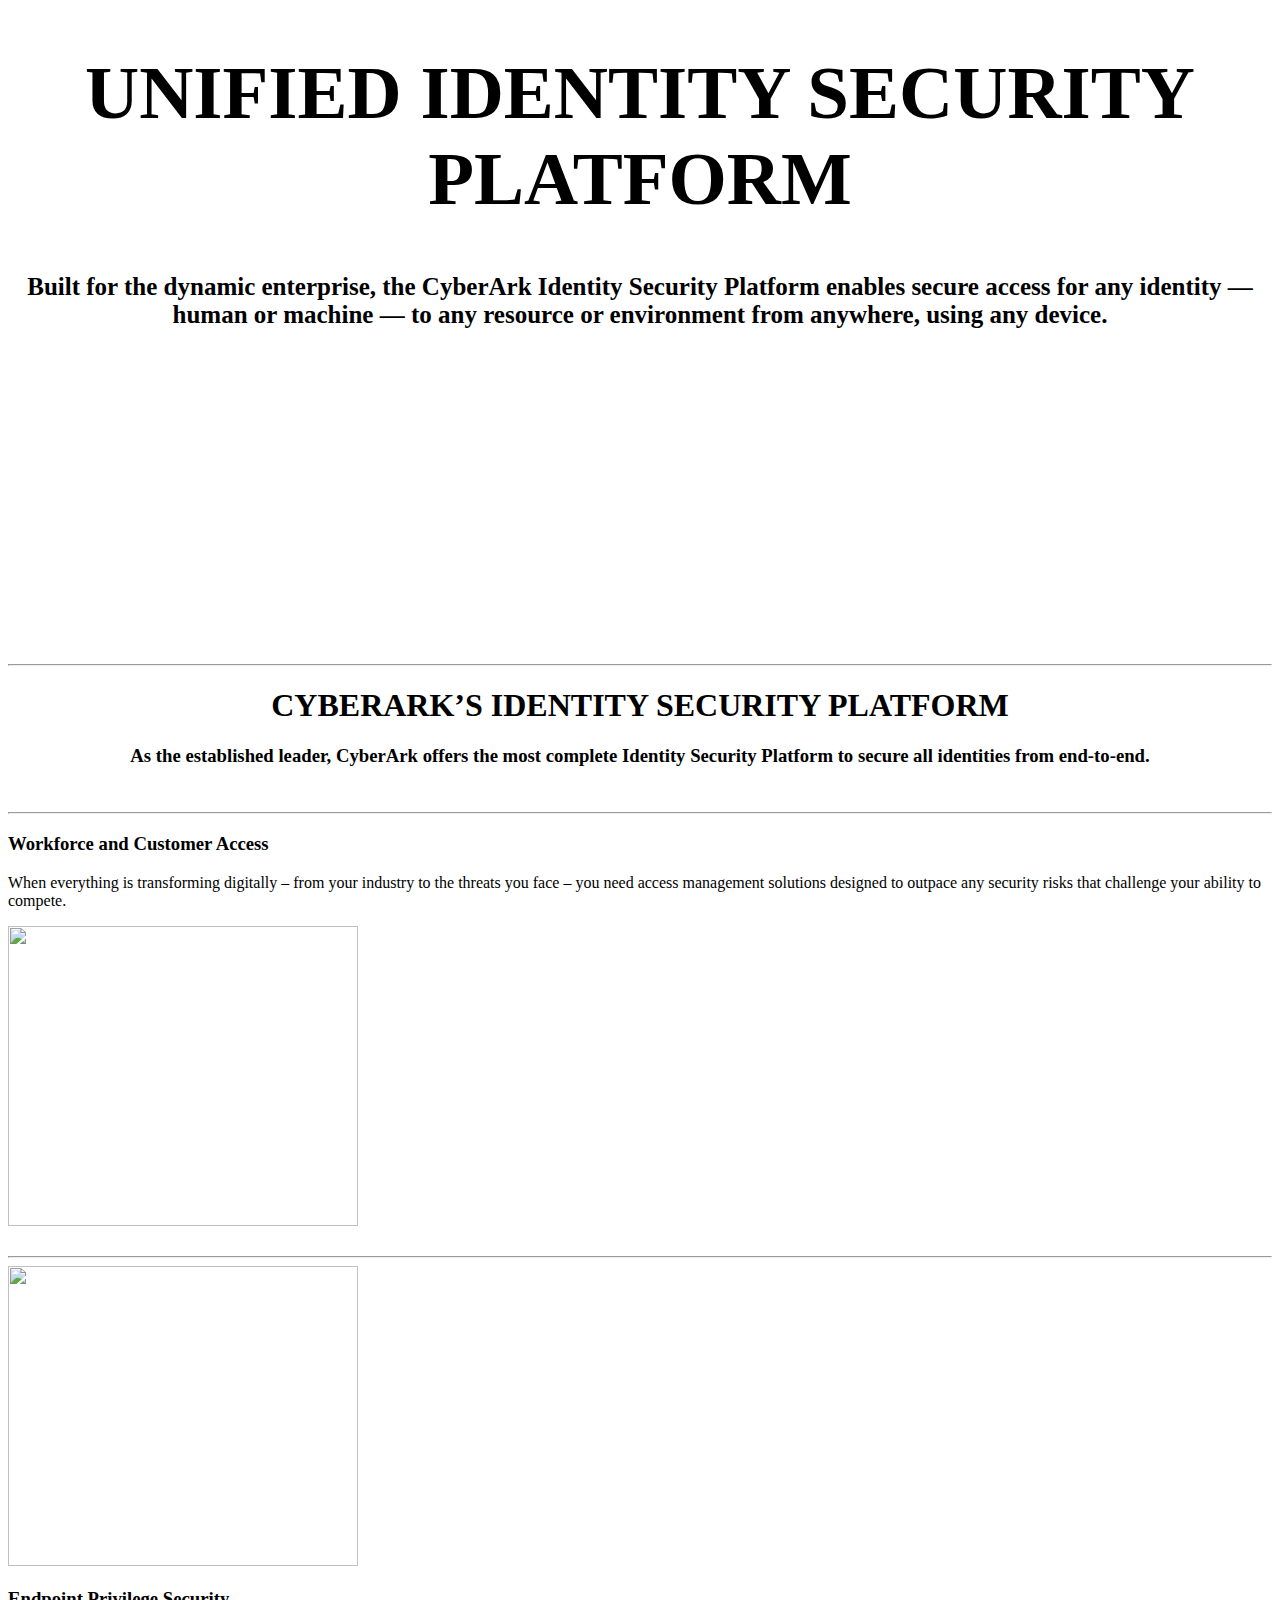
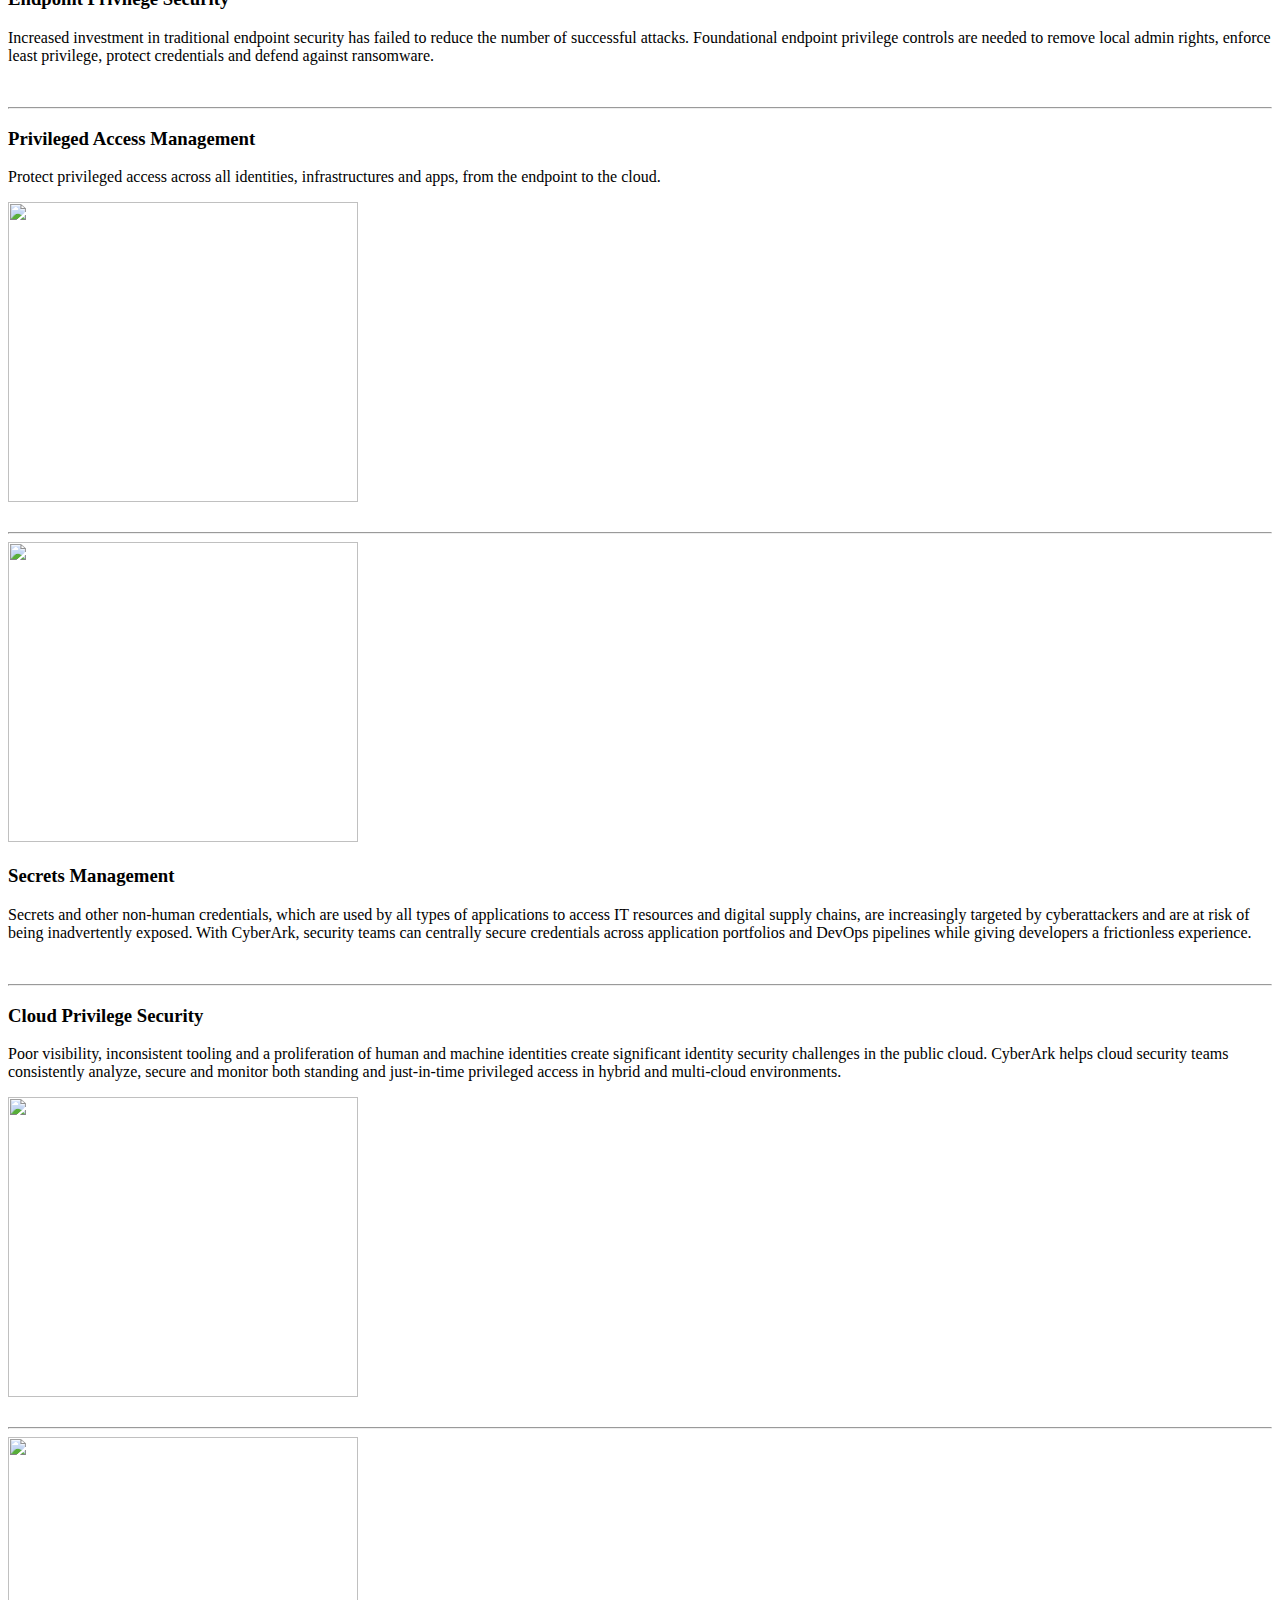
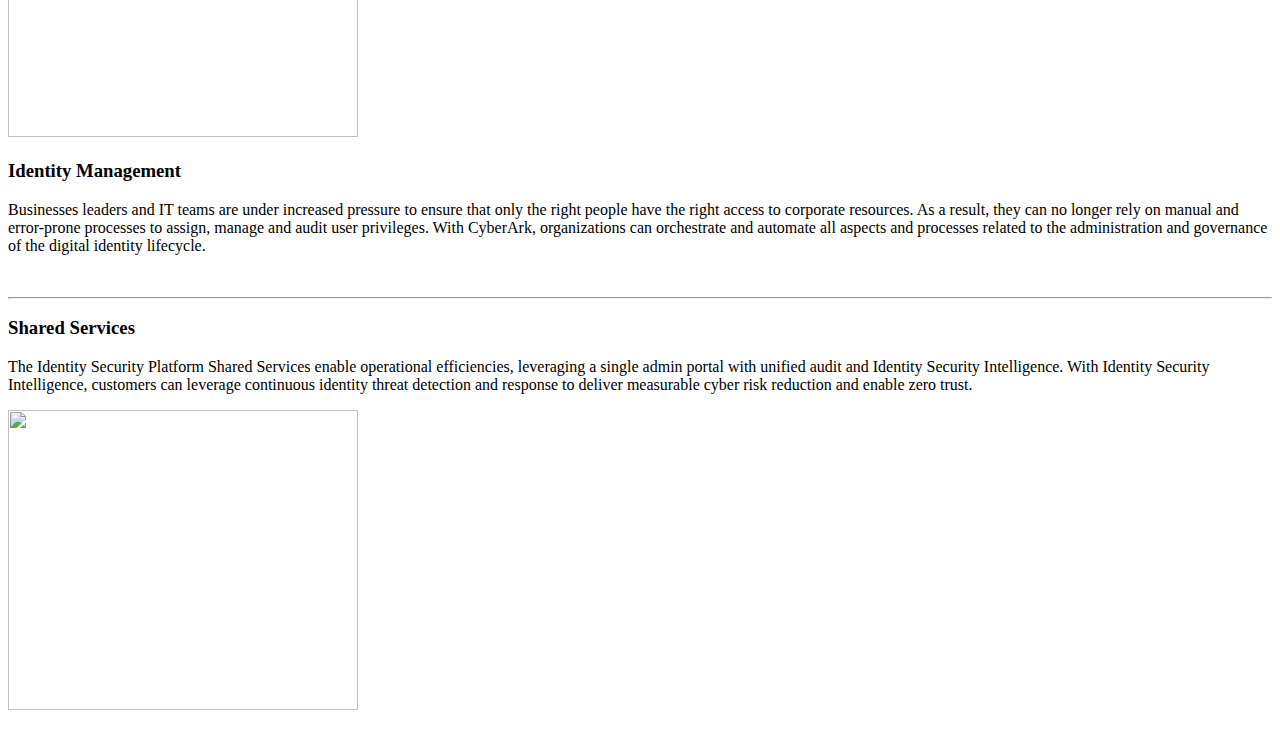
==== index.html @ 9f39a813 "Create index.html" ====
<!DOCTYPE html>
<html>
  <head>
  <link rel="stylesheet" href="styles.css">
    <link href="https://cdn.jsdelivr.net/npm/bootstrap@5.2.1/dist/css/bootstrap.min.css" rel="stylesheet" integrity="sha384-iYQeCzEYFbKjA/T2uDLTpkwGzCiq6soy8tYaI1GyVh/UjpbCx/TYkiZhlZB6+fzT" crossorigin="anonymous">
  </head>
  <body>
    <div class="topSec row">
      <div class="topText col">
        <h1 style="font-size:75px; text-align:center;">UNIFIED IDENTITY SECURITY PLATFORM</h1>
        <h3 style="font-size:25px; text-align:center;">Built for the dynamic enterprise, the CyberArk Identity Security Platform enables secure access for any identity — human or machine — to any resource or environment from anywhere, using any device.</h3>
      </div>
      <div class="col">
        <script src="https://fast.wistia.com/assets/external/E-v1.js" async=""></script>
        <div class="wistia_embed wistia_async_5o046j5v8m mx-auto d-block" style="width: 537px; height: 302.062px;"></div>
      </div>
    </div>
    <hr>
    <div class="row">
      <h1 style="text-align:center;">CYBERARK’S IDENTITY SECURITY PLATFORM</h1>
      <h3 style="text-align:center;">As the established leader, CyberArk offers the most complete Identity Security Platform to secure all identities from end-to-end.</h3>
    </div>
    <br>
    <hr>
    <div class="row">
      <div class="col"></div>
      <div class="col-4">
        <h3>Workforce and Customer Access</h3>
        <p>When everything is transforming digitally – from your industry to the threats you face – you need access management solutions designed to outpace any security risks that challenge your ability to compete.</p>
      </div>
      <div class="col">
        <img src="https://www.cyberark.com/wp-content/uploads/2021/02/Assets-Page-Seesaw-Comp-CyberArk_Enforce-Privilege-770x515-1.jpg" width="350" height="300">
      </div>
      <div class="col"></div>
    </div>
    <br>
    <hr>
    <div class="row">
      <div class="col"></div>
      <div class="col">
        <img src="https://www.cyberark.com/wp-content/uploads/2021/03/Endpoint-Privilege-Manager-SeeSaw.jpg" width="350" height="300">
      </div>
      <div class="col-4">
        <h3>Endpoint Privilege Security</h3>
        <p>Increased investment in traditional endpoint security has failed to reduce the number of successful attacks. Foundational endpoint privilege controls are needed to remove local admin rights, enforce least privilege, protect credentials and defend against ransomware.</p>
      </div>
      <div class="col"></div>
    </div>
    <br>
    <hr>
    <div class="row">
      <div class="col"></div>
      <div class="col-4">
        <h3>Privileged Access Management</h3>
        <p>Protect privileged access across all identities, infrastructures and apps, from the endpoint to the cloud.</p>
      </div>
      <div class="col">
        <img src="https://www.cyberark.com/wp-content/uploads/2021/02/Protect-Privileged-Access-SeeSaw.jpg" width="350" height="300">
      </div>
      <div class="col"></div>
    </div>
    <br>
    <hr>
    <div class="row">
      <div class="col"></div>
      <div class="col">
        <img src="https://www.cyberark.com/wp-content/uploads/2021/02/conjur-enterprise-seesaw.jpg" width="350" height="300">
      </div>
      <div class="col-4">
        <h3>Secrets Management</h3>
        <p>Secrets and other non-human credentials, which are used by all types of applications to access IT resources and digital supply chains, are increasingly targeted by cyberattackers and are at risk of being inadvertently exposed. With CyberArk, security teams can centrally secure credentials across application portfolios and DevOps pipelines while giving developers a frictionless experience.</p>
      </div>
      <div class="col"></div>
    </div>
    <br>
    <hr>
    <div class="row">
      <div class="col"></div>
      <div class="col-4">
        <h3>Cloud Privilege Security</h3>
        <p>Poor visibility, inconsistent tooling and a proliferation of human and machine identities create significant identity security challenges in the public cloud. CyberArk helps cloud security teams consistently analyze, secure and monitor both standing and just-in-time privileged access in hybrid and multi-cloud environments.</p>
      </div>
      <div class="col">
        <img src="https://www.cyberark.com/wp-content/uploads/2022/02/cloud-seesaw.jpeg" width="350" height="300">
      </div>
      <div class="col"></div>
    </div>
    <br>
    <hr>
    <div class="row">
      <div class="col"></div>
      <div class="col">
        <img src="https://www.cyberark.com/wp-content/uploads/2021/03/BattleTested-seesaw.jpeg" width="350" height="300">
      </div>
      <div class="col-4">
        <h3>Identity Management</h3>
        <p>Businesses leaders and IT teams are under increased pressure to ensure that only the right people have the right access to corporate resources. As a result, they can no longer rely on manual and error-prone processes to assign, manage and audit user privileges. With CyberArk, organizations can orchestrate and automate all aspects and processes related to the administration and governance of the digital identity lifecycle.</p>
      </div>
      <div class="col"></div>
    </div>
    <br>
    <hr>
    <div class="row">
      <div class="col"></div>
      <div class="col-4">
        <h3>Shared Services</h3>
        <p>The Identity Security Platform Shared Services enable operational efficiencies, leveraging a single admin portal with unified audit and Identity Security Intelligence. With Identity Security Intelligence, customers can leverage continuous identity threat detection and response to deliver measurable cyber risk reduction and enable zero trust.</p>
      </div>
      <div class="col">
        <img src="https://www.cyberark.com/wp-content/uploads/2021/08/CustomerAdvocacy_SeeSaw2_770x515.png" width="350" height="300">
      </div>
      <div class="col"></div>
    </div>
    <br>
  </body>
</html>
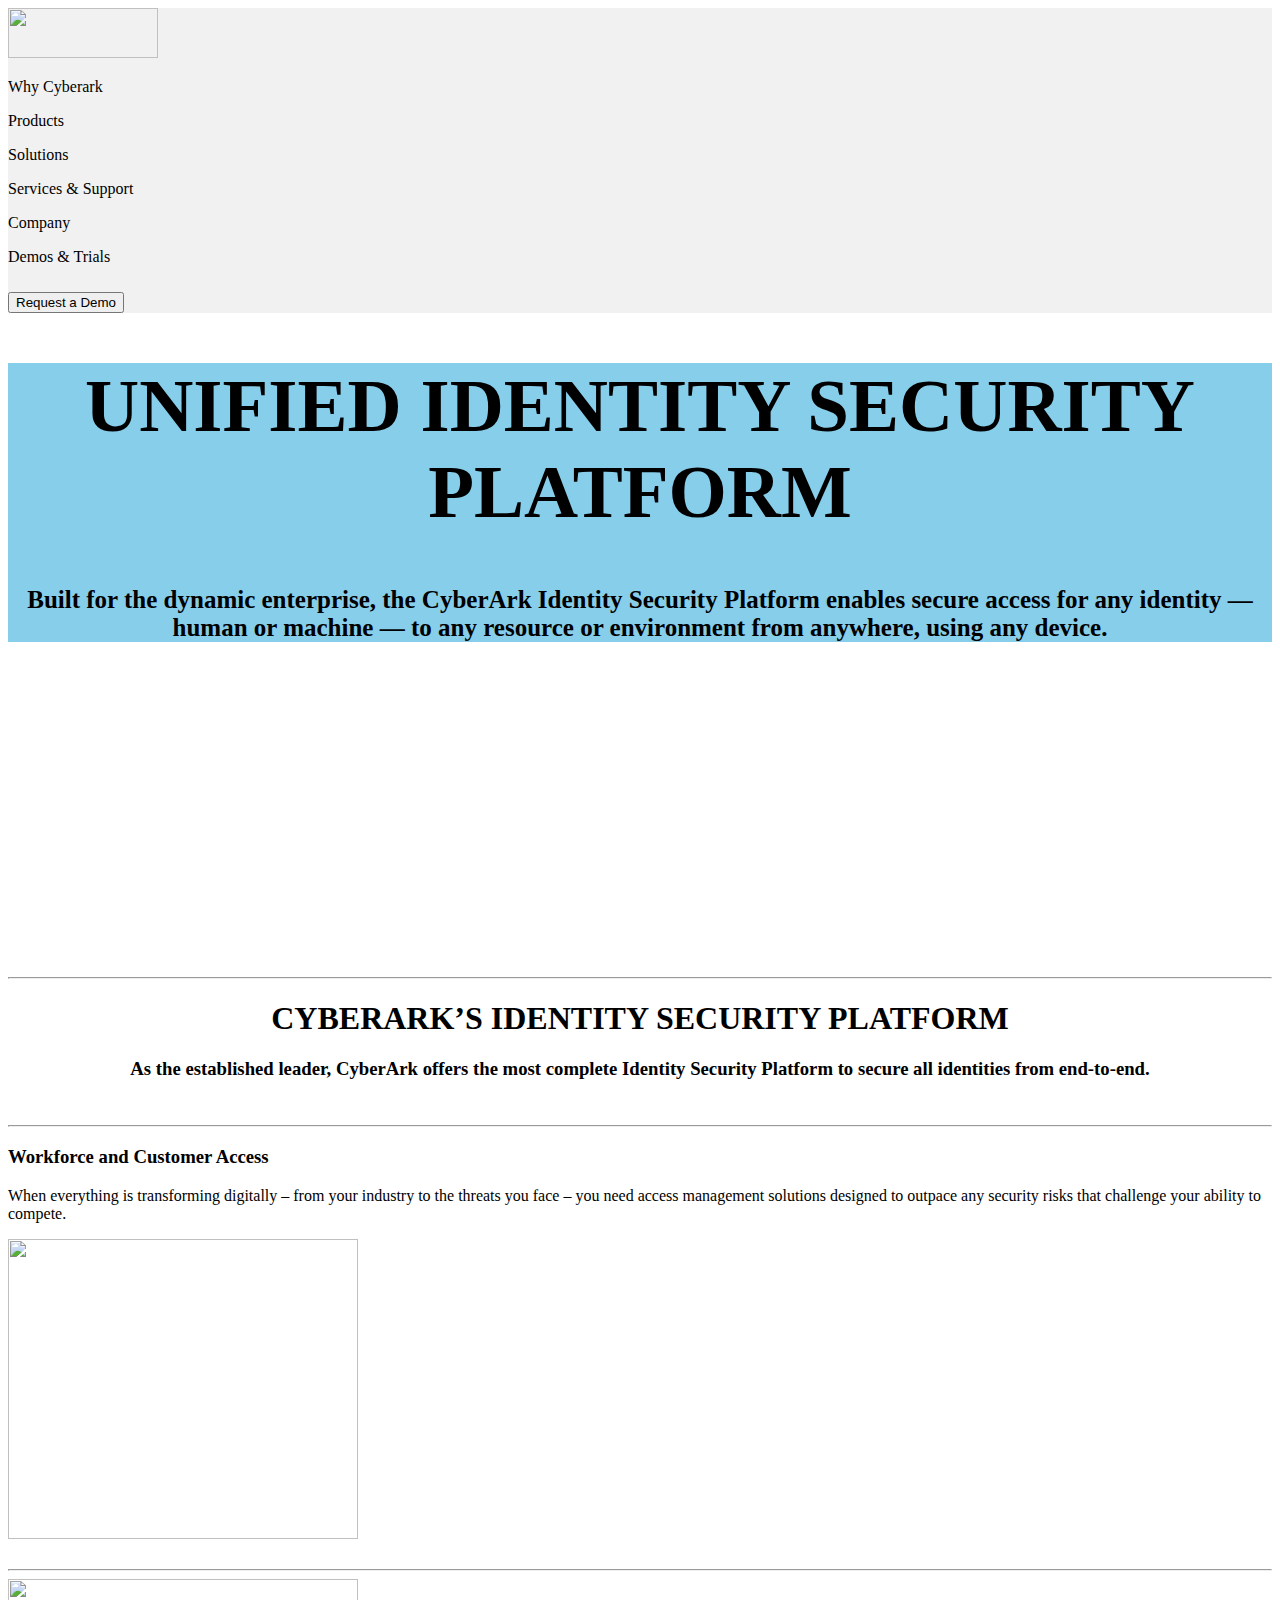
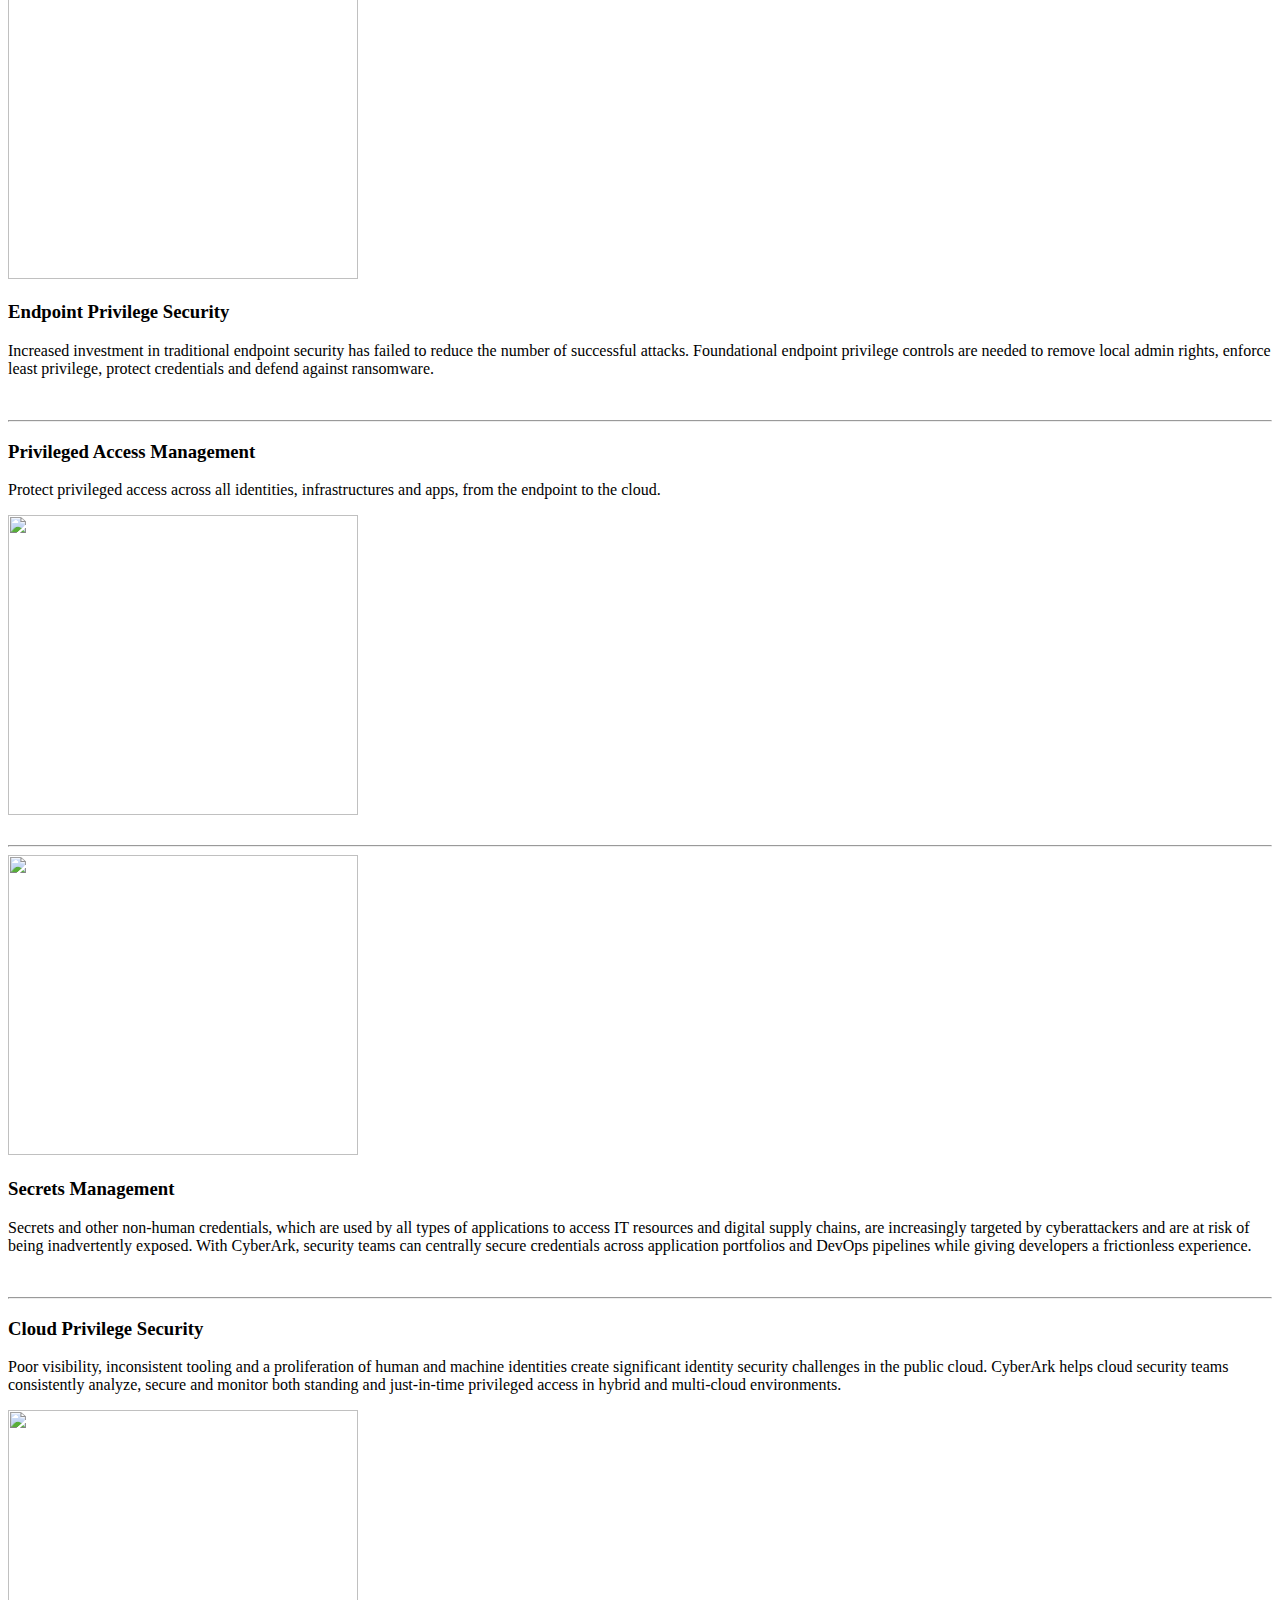
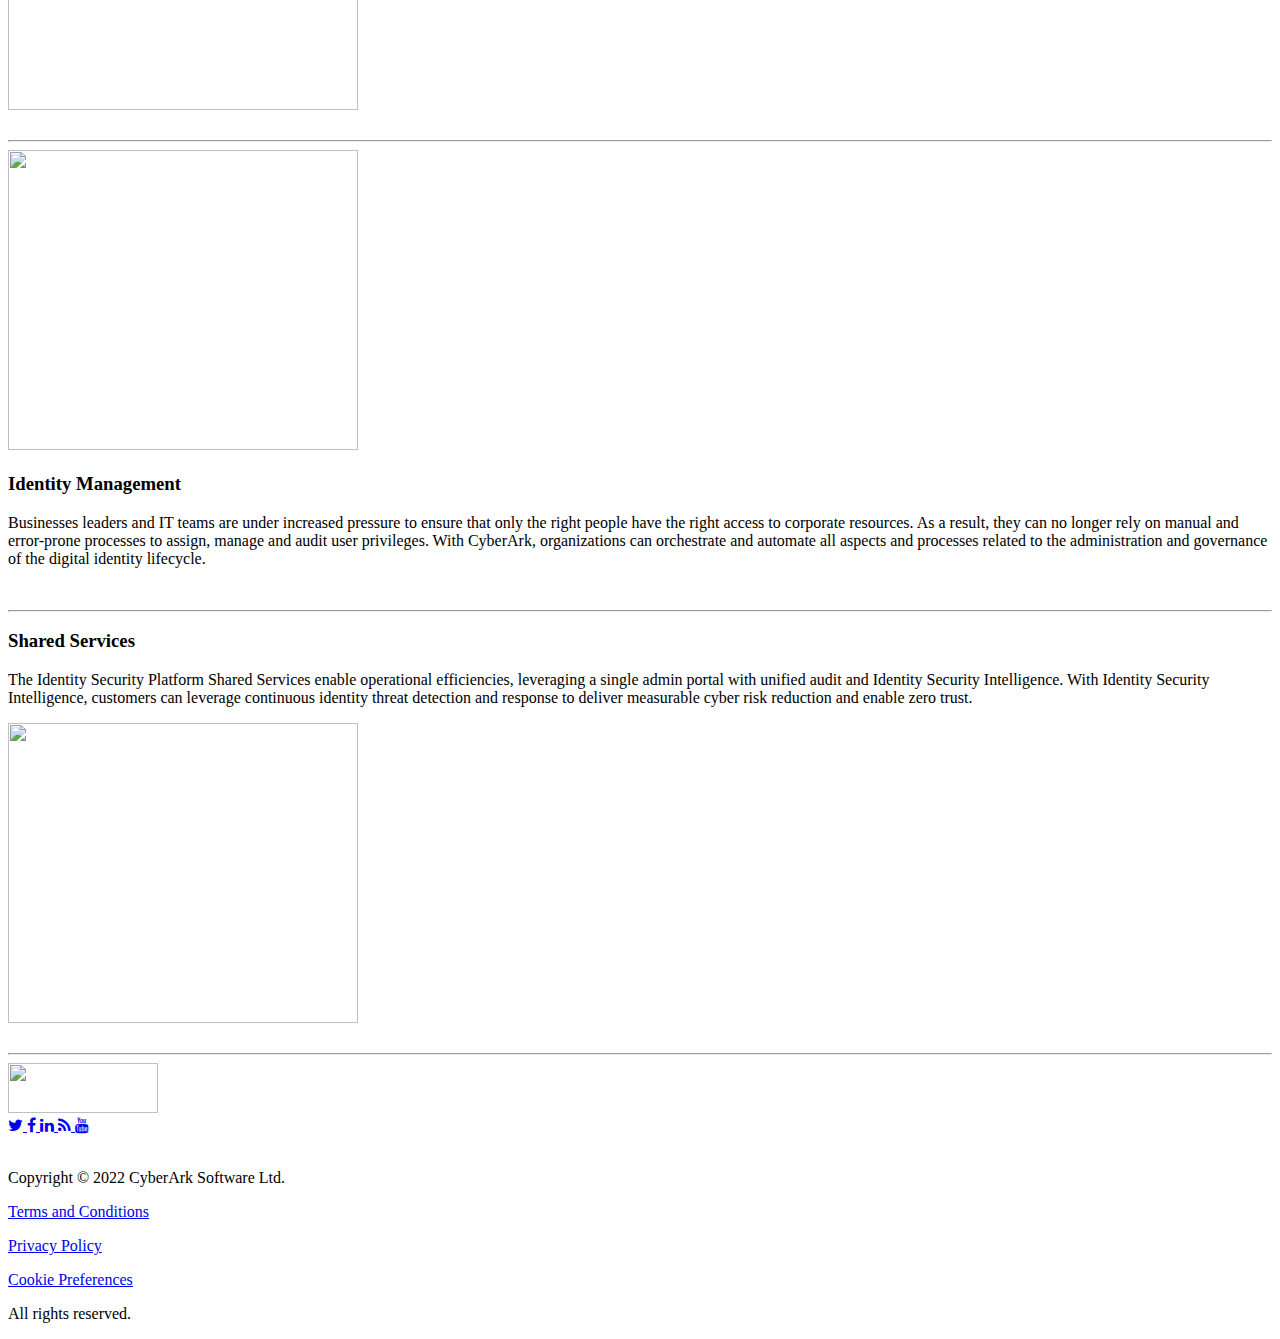
==== commit 75874d7b: "Update index.html" ====
--- a/index.html
+++ b/index.html
@@ -1,116 +1,165 @@
 <!DOCTYPE html>
 <html>
-  <head>
-  <link rel="stylesheet" href="styles.css">
-    <link href="https://cdn.jsdelivr.net/npm/bootstrap@5.2.1/dist/css/bootstrap.min.css" rel="stylesheet" integrity="sha384-iYQeCzEYFbKjA/T2uDLTpkwGzCiq6soy8tYaI1GyVh/UjpbCx/TYkiZhlZB6+fzT" crossorigin="anonymous">
-  </head>
-  <body>
-    <div class="topSec row">
-      <div class="topText col">
-        <h1 style="font-size:75px; text-align:center;">UNIFIED IDENTITY SECURITY PLATFORM</h1>
-        <h3 style="font-size:25px; text-align:center;">Built for the dynamic enterprise, the CyberArk Identity Security Platform enables secure access for any identity — human or machine — to any resource or environment from anywhere, using any device.</h3>
-      </div>
-      <div class="col">
-        <script src="https://fast.wistia.com/assets/external/E-v1.js" async=""></script>
-        <div class="wistia_embed wistia_async_5o046j5v8m mx-auto d-block" style="width: 537px; height: 302.062px;"></div>
-      </div>
-    </div>
-    <hr>
-    <div class="row">
-      <h1 style="text-align:center;">CYBERARK’S IDENTITY SECURITY PLATFORM</h1>
-      <h3 style="text-align:center;">As the established leader, CyberArk offers the most complete Identity Security Platform to secure all identities from end-to-end.</h3>
-    </div>
-    <br>
-    <hr>
-    <div class="row">
-      <div class="col"></div>
-      <div class="col-4">
-        <h3>Workforce and Customer Access</h3>
-        <p>When everything is transforming digitally – from your industry to the threats you face – you need access management solutions designed to outpace any security risks that challenge your ability to compete.</p>
-      </div>
-      <div class="col">
-        <img src="https://www.cyberark.com/wp-content/uploads/2021/02/Assets-Page-Seesaw-Comp-CyberArk_Enforce-Privilege-770x515-1.jpg" width="350" height="300">
-      </div>
-      <div class="col"></div>
-    </div>
-    <br>
-    <hr>
-    <div class="row">
-      <div class="col"></div>
-      <div class="col">
-        <img src="https://www.cyberark.com/wp-content/uploads/2021/03/Endpoint-Privilege-Manager-SeeSaw.jpg" width="350" height="300">
-      </div>
-      <div class="col-4">
-        <h3>Endpoint Privilege Security</h3>
-        <p>Increased investment in traditional endpoint security has failed to reduce the number of successful attacks. Foundational endpoint privilege controls are needed to remove local admin rights, enforce least privilege, protect credentials and defend against ransomware.</p>
-      </div>
-      <div class="col"></div>
-    </div>
-    <br>
-    <hr>
-    <div class="row">
-      <div class="col"></div>
-      <div class="col-4">
-        <h3>Privileged Access Management</h3>
-        <p>Protect privileged access across all identities, infrastructures and apps, from the endpoint to the cloud.</p>
-      </div>
-      <div class="col">
-        <img src="https://www.cyberark.com/wp-content/uploads/2021/02/Protect-Privileged-Access-SeeSaw.jpg" width="350" height="300">
-      </div>
-      <div class="col"></div>
-    </div>
-    <br>
-    <hr>
-    <div class="row">
-      <div class="col"></div>
-      <div class="col">
-        <img src="https://www.cyberark.com/wp-content/uploads/2021/02/conjur-enterprise-seesaw.jpg" width="350" height="300">
-      </div>
-      <div class="col-4">
-        <h3>Secrets Management</h3>
-        <p>Secrets and other non-human credentials, which are used by all types of applications to access IT resources and digital supply chains, are increasingly targeted by cyberattackers and are at risk of being inadvertently exposed. With CyberArk, security teams can centrally secure credentials across application portfolios and DevOps pipelines while giving developers a frictionless experience.</p>
-      </div>
-      <div class="col"></div>
-    </div>
-    <br>
-    <hr>
-    <div class="row">
-      <div class="col"></div>
-      <div class="col-4">
-        <h3>Cloud Privilege Security</h3>
-        <p>Poor visibility, inconsistent tooling and a proliferation of human and machine identities create significant identity security challenges in the public cloud. CyberArk helps cloud security teams consistently analyze, secure and monitor both standing and just-in-time privileged access in hybrid and multi-cloud environments.</p>
-      </div>
-      <div class="col">
-        <img src="https://www.cyberark.com/wp-content/uploads/2022/02/cloud-seesaw.jpeg" width="350" height="300">
-      </div>
-      <div class="col"></div>
-    </div>
-    <br>
-    <hr>
-    <div class="row">
-      <div class="col"></div>
-      <div class="col">
-        <img src="https://www.cyberark.com/wp-content/uploads/2021/03/BattleTested-seesaw.jpeg" width="350" height="300">
-      </div>
-      <div class="col-4">
-        <h3>Identity Management</h3>
-        <p>Businesses leaders and IT teams are under increased pressure to ensure that only the right people have the right access to corporate resources. As a result, they can no longer rely on manual and error-prone processes to assign, manage and audit user privileges. With CyberArk, organizations can orchestrate and automate all aspects and processes related to the administration and governance of the digital identity lifecycle.</p>
-      </div>
-      <div class="col"></div>
-    </div>
-    <br>
-    <hr>
-    <div class="row">
-      <div class="col"></div>
-      <div class="col-4">
-        <h3>Shared Services</h3>
-        <p>The Identity Security Platform Shared Services enable operational efficiencies, leveraging a single admin portal with unified audit and Identity Security Intelligence. With Identity Security Intelligence, customers can leverage continuous identity threat detection and response to deliver measurable cyber risk reduction and enable zero trust.</p>
-      </div>
-      <div class="col">
-        <img src="https://www.cyberark.com/wp-content/uploads/2021/08/CustomerAdvocacy_SeeSaw2_770x515.png" width="350" height="300">
-      </div>
-      <div class="col"></div>
-    </div>
-    <br>
-  </body>
+<head>
+<link rel="stylesheet" href="style2.css">
+<link rel="stylesheet" href="https://cdnjs.cloudflare.com/ajax/libs/font-awesome/4.7.0/css/font-awesome.min.css">
+<link href="https://cdn.jsdelivr.net/npm/bootstrap@5.2.1/dist/css/bootstrap.min.css" rel="stylesheet" integrity="sha384-iYQeCzEYFbKjA/T2uDLTpkwGzCiq6soy8tYaI1GyVh/UjpbCx/TYkiZhlZB6+fzT" crossorigin="anonymous">
+</head>
+<body>
+<div class="row" style="background-color:#f1f1f1;">
+	<div class="col">
+		<img src="https://www.cyberark.com/wp-content/uploads/2021/01/cyberark-logo-dark.svg" style="height:50px; width:150px;">
+	</div>
+	<div class="col">
+	<p>Why Cyberark</p>
+	</div>
+	<div class="col">
+	<p>Products</p>
+	</div>
+	<div class="col">
+	<p>Solutions</p>
+	</div>
+	<div class="col">
+	<p>Services &amp; Support</p>
+	</div>
+	<div class="col">
+	<p>Company</p>
+	</div>
+	<div class="col">
+	<p>Demos &amp; Trials</p>
+	</div>
+	<div class="col">
+	</div>
+	<div class="col">
+	<button style="margin-top:10px;">Request a Demo</button>
+	</div>
+</div>
+<div class="row">
+<div class="col" style="background-color:skyblue;">
+<h1 style="font-size:75px; text-align:center;">UNIFIED IDENTITY SECURITY PLATFORM</h1>
+<h3 style="font-size:25px; text-align:center;">Built for the dynamic enterprise, the CyberArk Identity Security Platform enables secure access for any identity — human or machine — to any resource or environment from anywhere, using any device.</h3>
+</div>
+<div class="col">
+<script src="https://fast.wistia.com/assets/external/E-v1.js" async=""></script>
+<div  class="wistia_embed wistia_async_5o046j5v8m mx-auto d-block" style="width: 537px; height: 302.062px;"></div>
+</div>
+</div>
+<hr>
+<div class="row">
+	<h1 style="text-align:center;">CYBERARK’S IDENTITY SECURITY PLATFORM</h1>
+	<h3 style="text-align:center;">As the established leader, CyberArk offers the most complete Identity Security Platform to secure all identities from end-to-end.</h3>
+</div>
+<br>
+<hr>
+<div class="row">
+<div class="col"></div>
+<div class="col-4 services services">
+	<h3>Workforce and Customer Access</h3>
+	<p>When everything is transforming digitally – from your industry to the threats you face – you need access management solutions designed to outpace any security risks that challenge your ability to compete.</p>
+</div>
+<div class="col">
+	<img src="https://www.cyberark.com/wp-content/uploads/2021/02/Assets-Page-Seesaw-Comp-CyberArk_Enforce-Privilege-770x515-1.jpg" width="350" height="300">
+</div>
+<div class="col"></div>
+</div>
+<br>
+<hr>
+<div class="row">
+<div class="col"></div>
+<div class="col">
+	<img src="https://www.cyberark.com/wp-content/uploads/2021/03/Endpoint-Privilege-Manager-SeeSaw.jpg" width="350" height="300">
+</div>
+<div class="col-4 services">
+	<h3>Endpoint Privilege Security</h3>
+	<p>Increased investment in traditional endpoint security has failed to reduce the number of successful attacks. Foundational endpoint privilege controls are needed to remove local admin rights, enforce least privilege, protect credentials and defend against ransomware.</p>
+</div>
+<div class="col"></div>
+</div>
+<br>
+<hr>
+<div class="row">
+<div class="col"></div>
+<div class="col-4 services">
+	<h3>Privileged Access Management</h3>
+	<p>Protect privileged access across all identities, infrastructures and apps, from the endpoint to the cloud.</p>
+</div>
+<div class="col">
+	<img src="https://www.cyberark.com/wp-content/uploads/2021/02/Protect-Privileged-Access-SeeSaw.jpg" width="350" height="300">
+</div>
+<div class="col"></div>
+</div>
+<br>
+<hr>
+<div class="row">
+<div class="col"></div>
+<div class="col">
+	<img src="https://www.cyberark.com/wp-content/uploads/2021/02/conjur-enterprise-seesaw.jpg" width="350" height="300">
+</div>
+<div class="col-4 services">
+	<h3>Secrets Management</h3>
+	<p>Secrets and other non-human credentials, which are used by all types of applications to access IT resources and digital supply chains, are increasingly targeted by cyberattackers and are at risk of being inadvertently exposed. With CyberArk, security teams can centrally secure credentials across application portfolios and DevOps pipelines while giving developers a frictionless experience.</p>
+</div>
+<div class="col"></div>
+</div>
+<br>
+<hr>
+<div class="row">
+<div class="col"></div>
+<div class="col-4 services">
+	<h3>Cloud Privilege Security</h3>
+	<p>Poor visibility, inconsistent tooling and a proliferation of human and machine identities create significant identity security challenges in the public cloud. CyberArk helps cloud security teams consistently analyze, secure and monitor both standing and just-in-time privileged access in hybrid and multi-cloud environments.</p>
+</div>
+<div class="col">
+	<img src="https://www.cyberark.com/wp-content/uploads/2022/02/cloud-seesaw.jpeg" width="350" height="300">
+</div>
+<div class="col"></div>
+</div>
+<br>
+<hr>
+<div class="row">
+<div class="col"></div>
+<div class="col">
+	<img src="https://www.cyberark.com/wp-content/uploads/2021/03/BattleTested-seesaw.jpeg" width="350" height="300">
+</div>
+<div class="col-4 services">
+	<h3>Identity Management</h3>
+	<p>Businesses leaders and IT teams are under increased pressure to ensure that only the right people have the right access to corporate resources. As a result, they can no longer rely on manual and error-prone processes to assign, manage and audit user privileges. With CyberArk, organizations can orchestrate and automate all aspects and processes related to the administration and governance of the digital identity lifecycle.</p>
+</div>
+<div class="col"></div>
+</div>
+<br>
+<hr>
+<div class="row">
+<div class="col"></div>
+<div class="col-4 services">
+	<h3>Shared Services</h3>
+	<p>The Identity Security Platform Shared Services enable operational efficiencies, leveraging a single admin portal with unified audit and Identity Security Intelligence. With Identity Security Intelligence, customers can leverage continuous identity threat detection and response to deliver measurable cyber risk reduction and enable zero trust.</p>
+</div>
+<div class="col">
+	<img src="https://www.cyberark.com/wp-content/uploads/2021/08/CustomerAdvocacy_SeeSaw2_770x515.png" width="350" height="300">
+</div>
+<div class="col"></div>
+</div>
+<br>
+<hr>
+<div id ="footer">
+	<img src="https://www.cyberark.com/wp-content/uploads/2021/01/cyberark-logo-dark.svg" style="height:50px; width:150px;">
+	<div class="social-links">
+		<a href="https://twitter.com/CyberArk"> <i class="fa fa-twitter"></i> </a>
+		<a href="https://www.facebook.com/CyberArk"> <i class="fa fa-facebook"></i> </a>
+		<a href="https://www.linkedin.com/company/cyber-ark-software"> <i class="fa fa-linkedin"></i> </a>
+		<a href="https://www.cyberark.com/resources/blog"> <i class="fa fa-rss"></i> </a>
+		<a href="https://www.youtube.com/user/cyberarksoftware"> <i class="fa fa-youtube"></i> </a>
+	</div>
+	<br>
+		<p>Copyright © 2022 CyberArk Software Ltd.</p>
+		<div class="footer-right">
+			<a href="https://www.cyberark.com/terms-conditions/"> <p> Terms and Conditions </p> </a>
+			<a href="https://www.cyberark.com/privacy-notice/"> <p> Privacy Policy </p> </a>
+			<a href="#default"> <p> Cookie Preferences </p> </a>
+		</div>
+		<p>All rights reserved.</p>
+	
+</div>
+</body>
 </html>
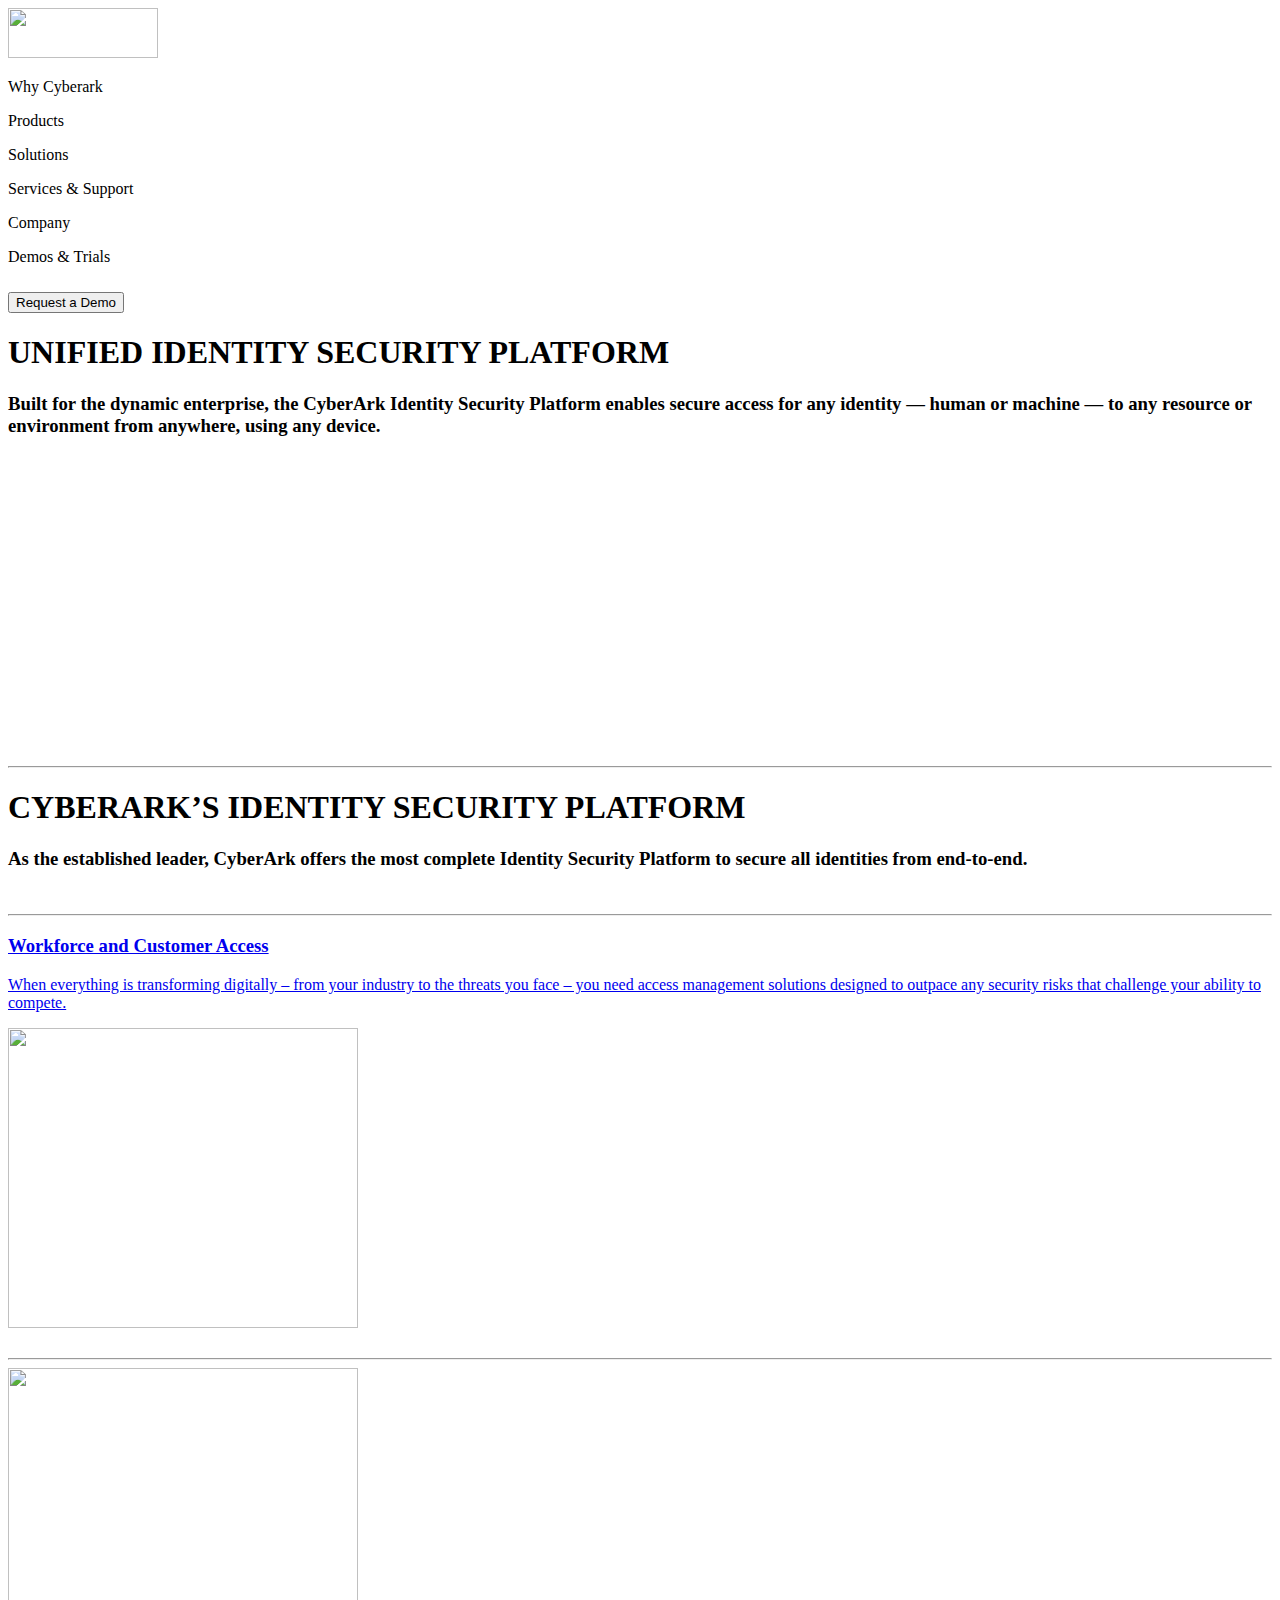
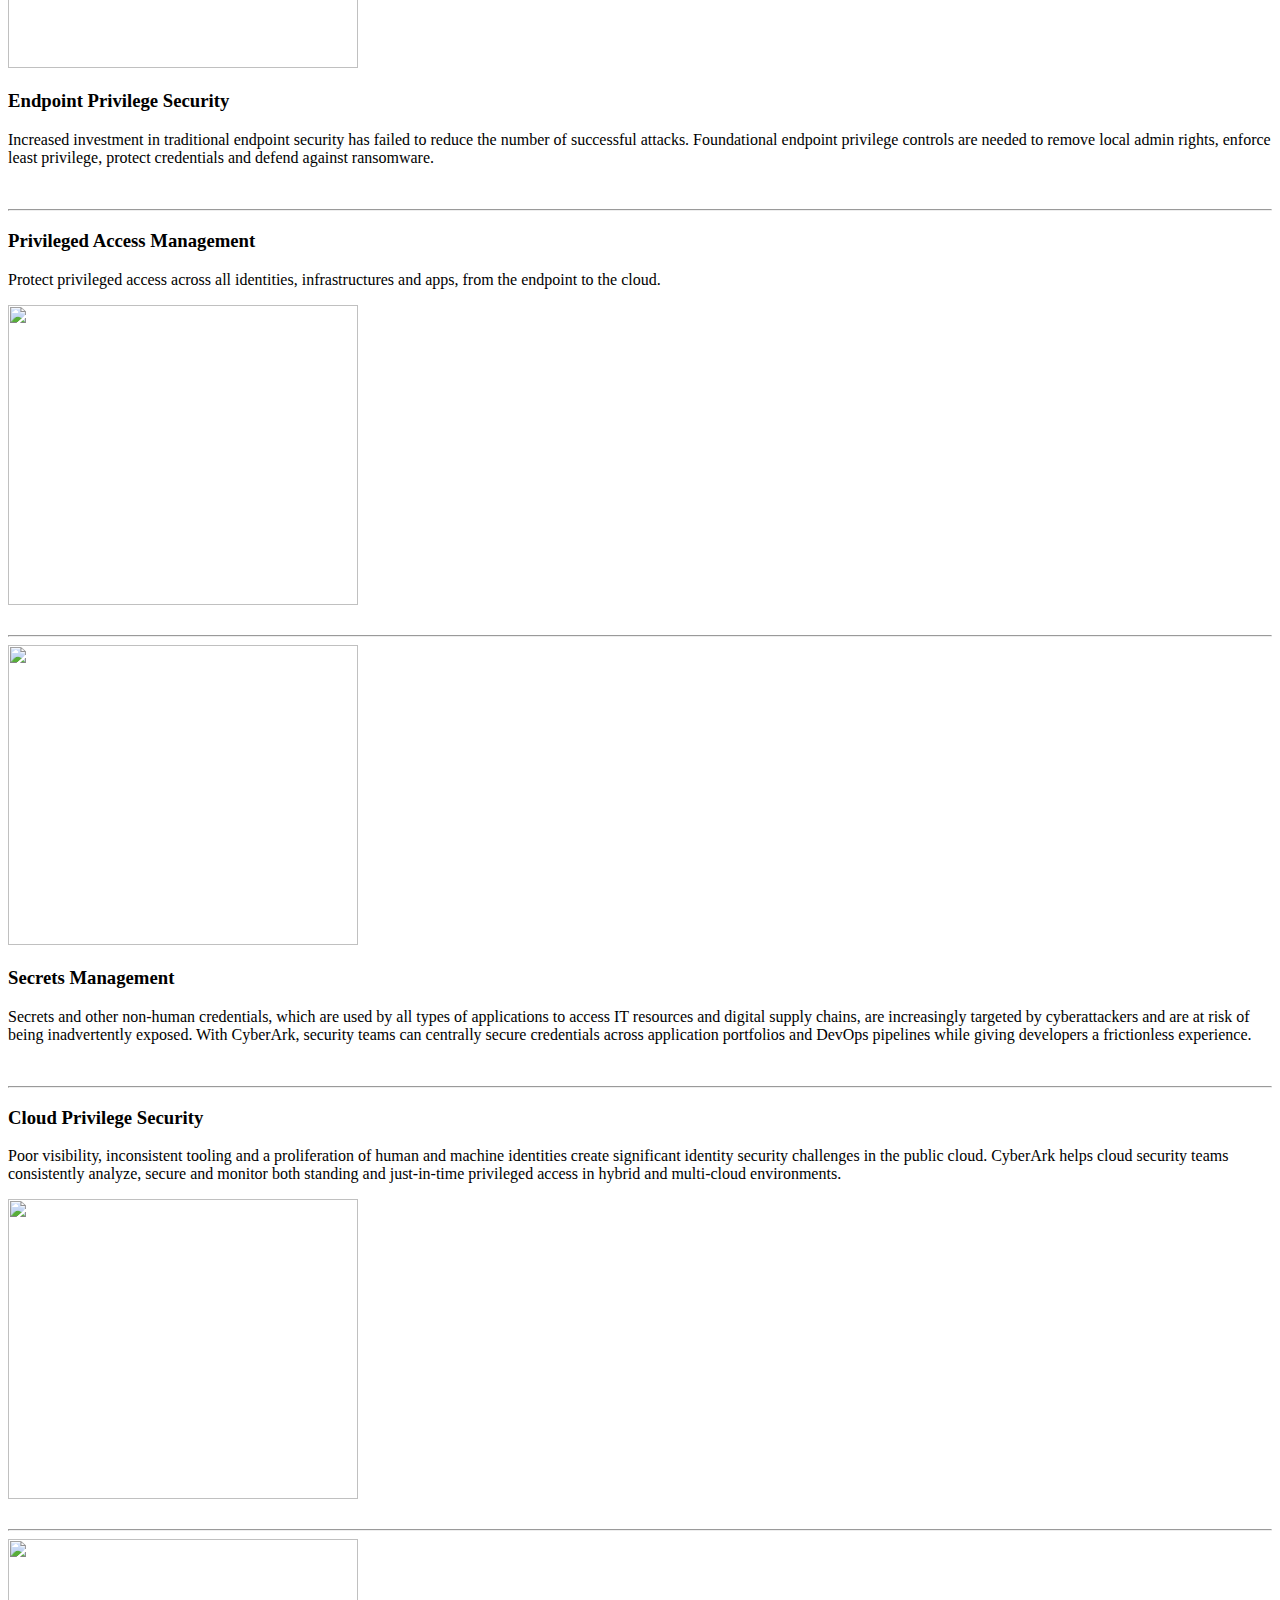
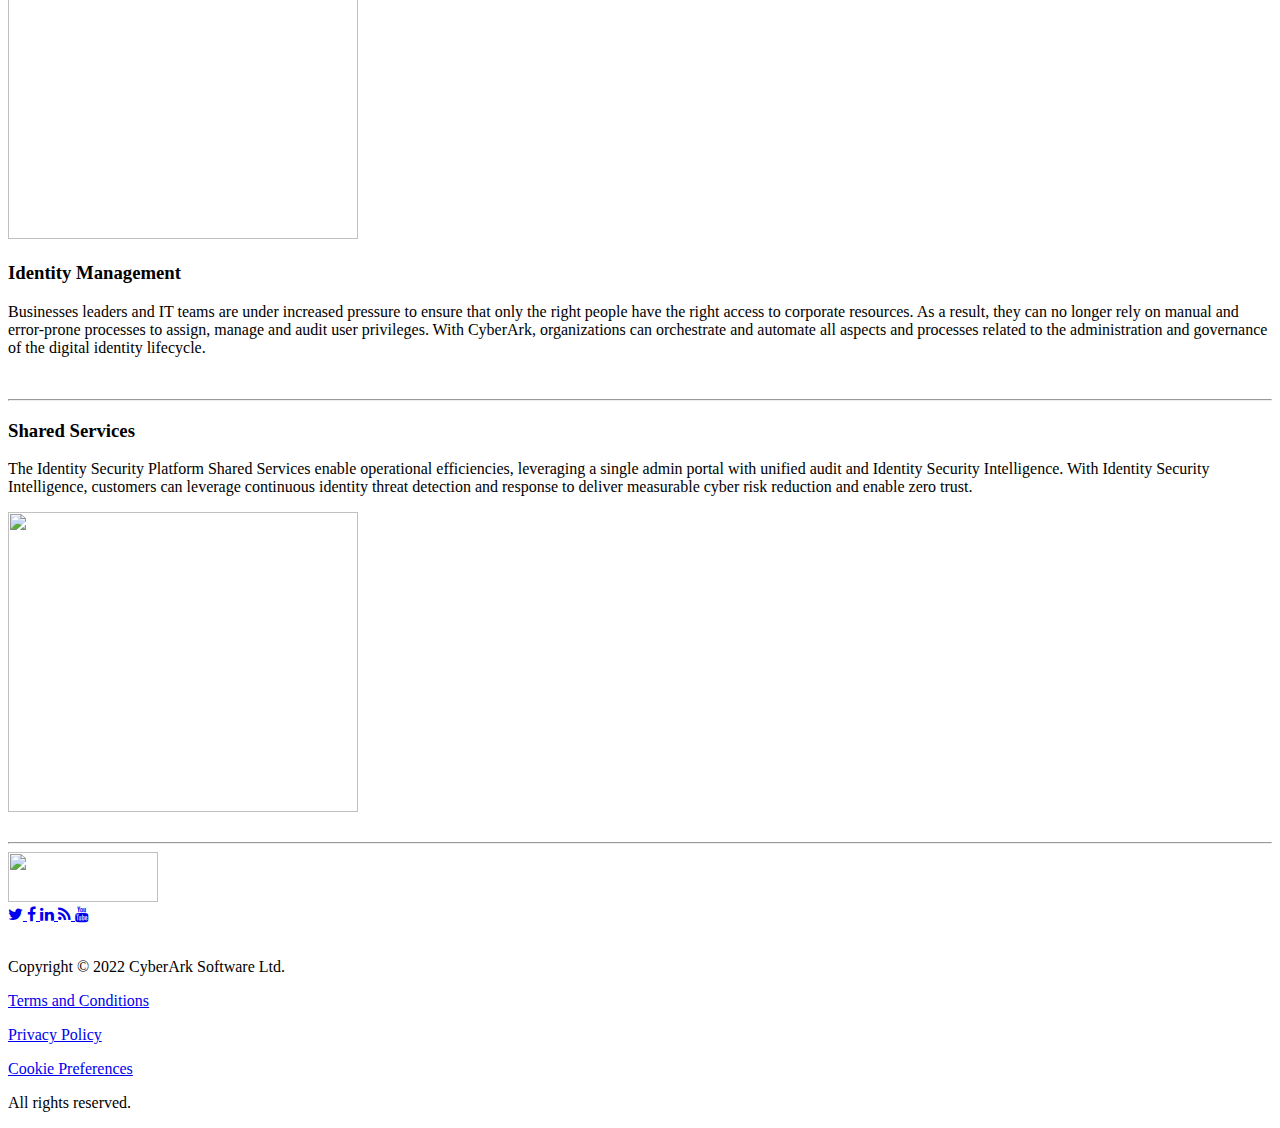
==== commit dc9c7dbd: "Update index.html" ====
--- a/index.html
+++ b/index.html
@@ -1,165 +1,181 @@
 <!DOCTYPE html>
 <html>
-<head>
-<link rel="stylesheet" href="style2.css">
-<link rel="stylesheet" href="https://cdnjs.cloudflare.com/ajax/libs/font-awesome/4.7.0/css/font-awesome.min.css">
-<link href="https://cdn.jsdelivr.net/npm/bootstrap@5.2.1/dist/css/bootstrap.min.css" rel="stylesheet" integrity="sha384-iYQeCzEYFbKjA/T2uDLTpkwGzCiq6soy8tYaI1GyVh/UjpbCx/TYkiZhlZB6+fzT" crossorigin="anonymous">
-</head>
-<body>
-<div class="row" style="background-color:#f1f1f1;">
-	<div class="col">
-		<img src="https://www.cyberark.com/wp-content/uploads/2021/01/cyberark-logo-dark.svg" style="height:50px; width:150px;">
-	</div>
-	<div class="col">
-	<p>Why Cyberark</p>
-	</div>
-	<div class="col">
-	<p>Products</p>
-	</div>
-	<div class="col">
-	<p>Solutions</p>
-	</div>
-	<div class="col">
-	<p>Services &amp; Support</p>
-	</div>
-	<div class="col">
-	<p>Company</p>
-	</div>
-	<div class="col">
-	<p>Demos &amp; Trials</p>
-	</div>
-	<div class="col">
-	</div>
-	<div class="col">
-	<button style="margin-top:10px;">Request a Demo</button>
-	</div>
-</div>
-<div class="row">
-<div class="col" style="background-color:skyblue;">
-<h1 style="font-size:75px; text-align:center;">UNIFIED IDENTITY SECURITY PLATFORM</h1>
-<h3 style="font-size:25px; text-align:center;">Built for the dynamic enterprise, the CyberArk Identity Security Platform enables secure access for any identity — human or machine — to any resource or environment from anywhere, using any device.</h3>
-</div>
-<div class="col">
-<script src="https://fast.wistia.com/assets/external/E-v1.js" async=""></script>
-<div  class="wistia_embed wistia_async_5o046j5v8m mx-auto d-block" style="width: 537px; height: 302.062px;"></div>
-</div>
-</div>
-<hr>
-<div class="row">
-	<h1 style="text-align:center;">CYBERARK’S IDENTITY SECURITY PLATFORM</h1>
-	<h3 style="text-align:center;">As the established leader, CyberArk offers the most complete Identity Security Platform to secure all identities from end-to-end.</h3>
-</div>
-<br>
-<hr>
-<div class="row">
-<div class="col"></div>
-<div class="col-4 services services">
-	<h3>Workforce and Customer Access</h3>
-	<p>When everything is transforming digitally – from your industry to the threats you face – you need access management solutions designed to outpace any security risks that challenge your ability to compete.</p>
-</div>
-<div class="col">
-	<img src="https://www.cyberark.com/wp-content/uploads/2021/02/Assets-Page-Seesaw-Comp-CyberArk_Enforce-Privilege-770x515-1.jpg" width="350" height="300">
-</div>
-<div class="col"></div>
-</div>
-<br>
-<hr>
-<div class="row">
-<div class="col"></div>
-<div class="col">
-	<img src="https://www.cyberark.com/wp-content/uploads/2021/03/Endpoint-Privilege-Manager-SeeSaw.jpg" width="350" height="300">
-</div>
-<div class="col-4 services">
-	<h3>Endpoint Privilege Security</h3>
-	<p>Increased investment in traditional endpoint security has failed to reduce the number of successful attacks. Foundational endpoint privilege controls are needed to remove local admin rights, enforce least privilege, protect credentials and defend against ransomware.</p>
-</div>
-<div class="col"></div>
-</div>
-<br>
-<hr>
-<div class="row">
-<div class="col"></div>
-<div class="col-4 services">
-	<h3>Privileged Access Management</h3>
-	<p>Protect privileged access across all identities, infrastructures and apps, from the endpoint to the cloud.</p>
-</div>
-<div class="col">
-	<img src="https://www.cyberark.com/wp-content/uploads/2021/02/Protect-Privileged-Access-SeeSaw.jpg" width="350" height="300">
-</div>
-<div class="col"></div>
-</div>
-<br>
-<hr>
-<div class="row">
-<div class="col"></div>
-<div class="col">
-	<img src="https://www.cyberark.com/wp-content/uploads/2021/02/conjur-enterprise-seesaw.jpg" width="350" height="300">
-</div>
-<div class="col-4 services">
-	<h3>Secrets Management</h3>
-	<p>Secrets and other non-human credentials, which are used by all types of applications to access IT resources and digital supply chains, are increasingly targeted by cyberattackers and are at risk of being inadvertently exposed. With CyberArk, security teams can centrally secure credentials across application portfolios and DevOps pipelines while giving developers a frictionless experience.</p>
-</div>
-<div class="col"></div>
-</div>
-<br>
-<hr>
-<div class="row">
-<div class="col"></div>
-<div class="col-4 services">
-	<h3>Cloud Privilege Security</h3>
-	<p>Poor visibility, inconsistent tooling and a proliferation of human and machine identities create significant identity security challenges in the public cloud. CyberArk helps cloud security teams consistently analyze, secure and monitor both standing and just-in-time privileged access in hybrid and multi-cloud environments.</p>
-</div>
-<div class="col">
-	<img src="https://www.cyberark.com/wp-content/uploads/2022/02/cloud-seesaw.jpeg" width="350" height="300">
-</div>
-<div class="col"></div>
-</div>
-<br>
-<hr>
-<div class="row">
-<div class="col"></div>
-<div class="col">
-	<img src="https://www.cyberark.com/wp-content/uploads/2021/03/BattleTested-seesaw.jpeg" width="350" height="300">
-</div>
-<div class="col-4 services">
-	<h3>Identity Management</h3>
-	<p>Businesses leaders and IT teams are under increased pressure to ensure that only the right people have the right access to corporate resources. As a result, they can no longer rely on manual and error-prone processes to assign, manage and audit user privileges. With CyberArk, organizations can orchestrate and automate all aspects and processes related to the administration and governance of the digital identity lifecycle.</p>
-</div>
-<div class="col"></div>
-</div>
-<br>
-<hr>
-<div class="row">
-<div class="col"></div>
-<div class="col-4 services">
-	<h3>Shared Services</h3>
-	<p>The Identity Security Platform Shared Services enable operational efficiencies, leveraging a single admin portal with unified audit and Identity Security Intelligence. With Identity Security Intelligence, customers can leverage continuous identity threat detection and response to deliver measurable cyber risk reduction and enable zero trust.</p>
-</div>
-<div class="col">
-	<img src="https://www.cyberark.com/wp-content/uploads/2021/08/CustomerAdvocacy_SeeSaw2_770x515.png" width="350" height="300">
-</div>
-<div class="col"></div>
-</div>
-<br>
-<hr>
-<div id ="footer">
-	<img src="https://www.cyberark.com/wp-content/uploads/2021/01/cyberark-logo-dark.svg" style="height:50px; width:150px;">
-	<div class="social-links">
-		<a href="https://twitter.com/CyberArk"> <i class="fa fa-twitter"></i> </a>
-		<a href="https://www.facebook.com/CyberArk"> <i class="fa fa-facebook"></i> </a>
-		<a href="https://www.linkedin.com/company/cyber-ark-software"> <i class="fa fa-linkedin"></i> </a>
-		<a href="https://www.cyberark.com/resources/blog"> <i class="fa fa-rss"></i> </a>
-		<a href="https://www.youtube.com/user/cyberarksoftware"> <i class="fa fa-youtube"></i> </a>
-	</div>
-	<br>
-		<p>Copyright © 2022 CyberArk Software Ltd.</p>
-		<div class="footer-right">
-			<a href="https://www.cyberark.com/terms-conditions/"> <p> Terms and Conditions </p> </a>
-			<a href="https://www.cyberark.com/privacy-notice/"> <p> Privacy Policy </p> </a>
-			<a href="#default"> <p> Cookie Preferences </p> </a>
-		</div>
-		<p>All rights reserved.</p>
-	
-</div>
-</body>
+  <head>
+    <link rel="stylesheet" href="style3.css">
+    <link rel="stylesheet" href="https://cdnjs.cloudflare.com/ajax/libs/font-awesome/4.7.0/css/font-awesome.min.css">
+    <link href="https://cdn.jsdelivr.net/npm/bootstrap@5.2.1/dist/css/bootstrap.min.css" rel="stylesheet" integrity="sha384-iYQeCzEYFbKjA/T2uDLTpkwGzCiq6soy8tYaI1GyVh/UjpbCx/TYkiZhlZB6+fzT" crossorigin="anonymous">
+  </head>
+  <body>
+    <div class="row header">
+      <div class="col">
+        <img src="https://www.cyberark.com/wp-content/uploads/2021/01/cyberark-logo-dark.svg" style="height:50px; width:150px;">
+      </div>
+      <div class="col">
+        <p>Why Cyberark</p>
+      </div>
+      <div class="col">
+        <p>Products</p>
+      </div>
+      <div class="col">
+        <p>Solutions</p>
+      </div>
+      <div class="col">
+        <p>Services &amp; Support</p>
+      </div>
+      <div class="col">
+        <p>Company</p>
+      </div>
+      <div class="col">
+        <p>Demos &amp; Trials</p>
+      </div>
+      <div class="col"></div>
+      <div class="col">
+        <button style="margin-top:10px;">Request a Demo</button>
+      </div>
+    </div>
+    <div class="row">
+      <div class="col-7 main-heading">
+        <h1>UNIFIED IDENTITY SECURITY PLATFORM</h1>
+        <h3>Built for the dynamic enterprise, the CyberArk Identity Security Platform enables secure access for any identity — human or machine — to any resource or environment from anywhere, using any device.</h3>
+      </div>
+      <div class="col">
+        <script src="https://fast.wistia.com/assets/external/E-v1.js" async=""></script>
+        <div class="wistia_embed wistia_async_5o046j5v8m mx-auto d-block" style="width: 537px; height: 302.062px;"></div>
+      </div>
+    </div>
+    <hr>
+    <div class="row central-heading">
+      <h1>CYBERARK’S IDENTITY SECURITY PLATFORM</h1>
+      <h3>As the established leader, CyberArk offers the most complete Identity Security Platform to secure all identities from end-to-end.</h3>
+    </div>
+    <br>
+    <hr>
+    <div class="row">
+      <div class="col"></div>
+	  <a class="col-4 services" href="proj2_1.html">
+      <div >
+        <h3>Workforce and Customer Access</h3>
+        <p>When everything is transforming digitally – from your industry to the threats you face – you need access management solutions designed to outpace any security risks that challenge your ability to compete.</p>
+      </div>
+	  </a>
+      <div class="col">
+        <img src="https://www.cyberark.com/wp-content/uploads/2021/02/Assets-Page-Seesaw-Comp-CyberArk_Enforce-Privilege-770x515-1.jpg" width="350" height="300">
+      </div>
+      <div class="col"></div>
+    </div>
+    <br>
+    <hr>
+    <div class="row">
+      <div class="col"></div>
+      <div class="col">
+        <img src="https://www.cyberark.com/wp-content/uploads/2021/03/Endpoint-Privilege-Manager-SeeSaw.jpg" width="350" height="300">
+      </div>
+      <div class="col-4 services">
+        <h3>Endpoint Privilege Security</h3>
+        <p>Increased investment in traditional endpoint security has failed to reduce the number of successful attacks. Foundational endpoint privilege controls are needed to remove local admin rights, enforce least privilege, protect credentials and defend against ransomware.</p>
+      </div>
+      <div class="col"></div>
+    </div>
+    <br>
+    <hr>
+    <div class="row">
+      <div class="col"></div>
+      <div class="col-4 services">
+        <h3>Privileged Access Management</h3>
+        <p>Protect privileged access across all identities, infrastructures and apps, from the endpoint to the cloud.</p>
+      </div>
+      <div class="col">
+        <img src="https://www.cyberark.com/wp-content/uploads/2021/02/Protect-Privileged-Access-SeeSaw.jpg" width="350" height="300">
+      </div>
+      <div class="col"></div>
+    </div>
+    <br>
+    <hr>
+    <div class="row">
+      <div class="col"></div>
+      <div class="col">
+        <img src="https://www.cyberark.com/wp-content/uploads/2021/02/conjur-enterprise-seesaw.jpg" width="350" height="300">
+      </div>
+      <div class="col-4 services">
+        <h3>Secrets Management</h3>
+        <p>Secrets and other non-human credentials, which are used by all types of applications to access IT resources and digital supply chains, are increasingly targeted by cyberattackers and are at risk of being inadvertently exposed. With CyberArk, security teams can centrally secure credentials across application portfolios and DevOps pipelines while giving developers a frictionless experience.</p>
+      </div>
+      <div class="col"></div>
+    </div>
+    <br>
+    <hr>
+    <div class="row">
+      <div class="col"></div>
+      <div class="col-4 services">
+        <h3>Cloud Privilege Security</h3>
+        <p>Poor visibility, inconsistent tooling and a proliferation of human and machine identities create significant identity security challenges in the public cloud. CyberArk helps cloud security teams consistently analyze, secure and monitor both standing and just-in-time privileged access in hybrid and multi-cloud environments.</p>
+      </div>
+      <div class="col">
+        <img src="https://www.cyberark.com/wp-content/uploads/2022/02/cloud-seesaw.jpeg" width="350" height="300">
+      </div>
+      <div class="col"></div>
+    </div>
+    <br>
+    <hr>
+    <div class="row">
+      <div class="col"></div>
+      <div class="col">
+        <img src="https://www.cyberark.com/wp-content/uploads/2021/03/BattleTested-seesaw.jpeg" width="350" height="300">
+      </div>
+      <div class="col-4 services">
+        <h3>Identity Management</h3>
+        <p>Businesses leaders and IT teams are under increased pressure to ensure that only the right people have the right access to corporate resources. As a result, they can no longer rely on manual and error-prone processes to assign, manage and audit user privileges. With CyberArk, organizations can orchestrate and automate all aspects and processes related to the administration and governance of the digital identity lifecycle.</p>
+      </div>
+      <div class="col"></div>
+    </div>
+    <br>
+    <hr>
+    <div class="row">
+      <div class="col"></div>
+      <div class="col-4 services">
+        <h3>Shared Services</h3>
+        <p>The Identity Security Platform Shared Services enable operational efficiencies, leveraging a single admin portal with unified audit and Identity Security Intelligence. With Identity Security Intelligence, customers can leverage continuous identity threat detection and response to deliver measurable cyber risk reduction and enable zero trust.</p>
+      </div>
+      <div class="col">
+        <img src="https://www.cyberark.com/wp-content/uploads/2021/08/CustomerAdvocacy_SeeSaw2_770x515.png" width="350" height="300">
+      </div>
+      <div class="col"></div>
+    </div>
+    <br>
+    <hr>
+    <div class="header">
+      <img src="https://www.cyberark.com/wp-content/uploads/2021/01/cyberark-logo-dark.svg" style="height:50px; width:150px;">
+      <div class="social-links">
+        <a href="https://twitter.com/CyberArk">
+          <i class="fa fa-twitter"></i>
+        </a>
+        <a href="https://www.facebook.com/CyberArk">
+          <i class="fa fa-facebook"></i>
+        </a>
+        <a href="https://www.linkedin.com/company/cyber-ark-software">
+          <i class="fa fa-linkedin"></i>
+        </a>
+        <a href="https://www.cyberark.com/resources/blog">
+          <i class="fa fa-rss"></i>
+        </a>
+        <a href="https://www.youtube.com/user/cyberarksoftware">
+          <i class="fa fa-youtube"></i>
+        </a>
+      </div>
+      <br>
+      <p>Copyright © 2022 CyberArk Software Ltd.</p>
+      <div class="footer-right">
+        <a href="https://www.cyberark.com/terms-conditions/">
+          <p> Terms and Conditions </p>
+        </a>
+        <a href="https://www.cyberark.com/privacy-notice/">
+          <p> Privacy Policy </p>
+        </a>
+        <a href="#default">
+          <p> Cookie Preferences </p>
+        </a>
+      </div>
+      <p>All rights reserved.</p>
+    </div>
+  </body>
 </html>
